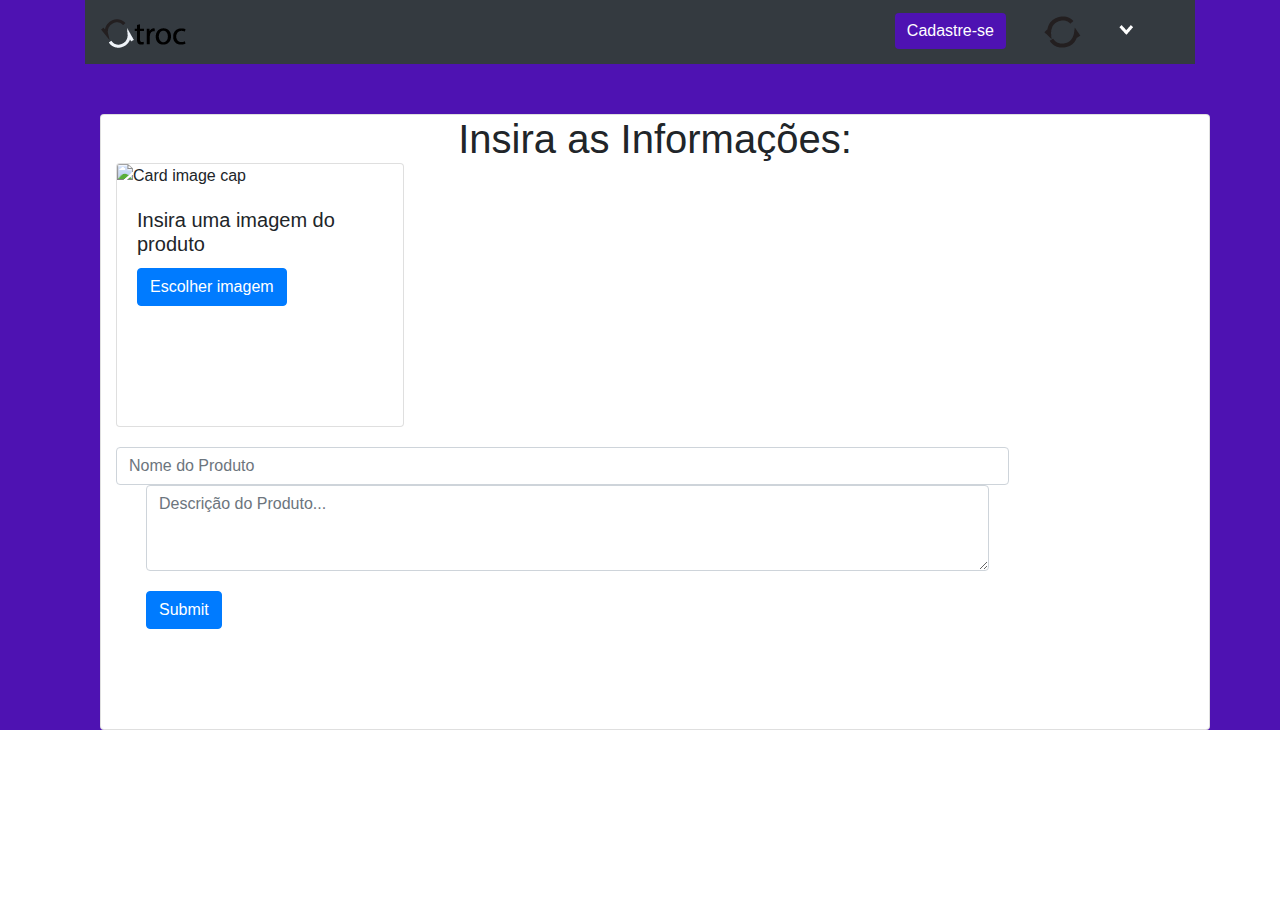
==== anunciar-prod.html @ b18137cd "novo design (incompleto)" ====
<!DOCTYPE html>
<html lang="en">

<head>
    <meta charset="UTF-8">
    <meta name="viewport" content="width=device-width, initial-scale=1.0">
    <meta http-equiv="X-UA-Compatible" content="ie=edge">
    <title>Document</title>
    <link rel="stylesheet" href="https://maxcdn.bootstrapcdn.com/bootstrap/4.0.0/css/bootstrap.min.css" integrity="sha384-Gn5384xqQ1aoWXA+058RXPxPg6fy4IWvTNh0E263XmFcJlSAwiGgFAW/dAiS6JXm"
        crossorigin="anonymous">
    <link rel="stylesheet" href="css/anunciar.css">
</head>

<body>
    <header>
        <div class="container">
            <nav class="navbar navbar-expand-lg navbar-dark bg-dark" style="margin-bottom:50px; width:100%;">

                <a class="navbar-brand" href="index.html">
                    <img src="img/troc_logo.png">
                </a>

                <button class="navbar-toggler" type="button" data-toggle="collapse" data-target="#navbarSite">
                    <span class="navbar-toggler-icon"></span>
                </button>

                <div class="collapse navbar-collapse" id="navbarSite">

                    <ul class="navbar-nav ml-auto">

                        <li class="nav-item espacamento">
                            <a class="btn btn-primary btn-cadastrar" href="cadastro.html" role="button">Cadastre-se</a>
                        </li>

                        <li class="nav-item espacaento">
                            <a class="nav-link" href="trocar.html">
                                <img src="img/troc_troca.png" alt="">
                            </a>
                        </li>

                        <li class="nav-item dropdown espacamento">
                            <a href="#">
                                <img src="img/troc_seta.png">
                            </a>
                        </li>

                    </ul>

                </div>

            </nav>

            <div class="row my-4 card">

                <form>
                    <h1 class="espacamento" style="text-align:center;">Insira as Informações:</h1>

                    <div class="card espacamento" style="width: 18rem;">
                        <img class="card-img-top" src=".../100px180/" alt="Card image cap">
                        <div class="card-body">
                            <h5 class="card-title">Insira uma imagem do produto</h5>
                            <a href="#" class="btn btn-primary">Escolher imagem</a>
                        </div>
                    </div>

                    <div class="col-sm-10">
                        <input type="text" class="form-control" placeholder="Nome do Produto">
                    </div>

                    <div class="form-group espacamento">
                        <div class="col-sm-10">
                            <textarea class="form-control" id="exampleFormControlTextarea1" rows="3" placeholder="Descrição do Produto..."></textarea>
                        </div>

                        <button type="submit" class="btn btn-primary">Submit</button>
                </form>
    </header>
</body>

</html>
---- css/anunciar.css ----
header{
    background-color: #4E12B2;
}

button{
    margin-left: 15px;
    margin-top: 20px;
}

.form-control{
    padding-right: 40px;
}

.form-group{
text-align: left;
}

.espacamento{
    margin: 0 30px;
}
.card{
    margin-bottom: 20px;
    margin-left: 15px;
}

.btn-cadastrar{
    background-color: #4E12B2;
    border: #4E12B2;
    margin-top: 5px;
}

.card{
    padding-bottom: 100px;
}
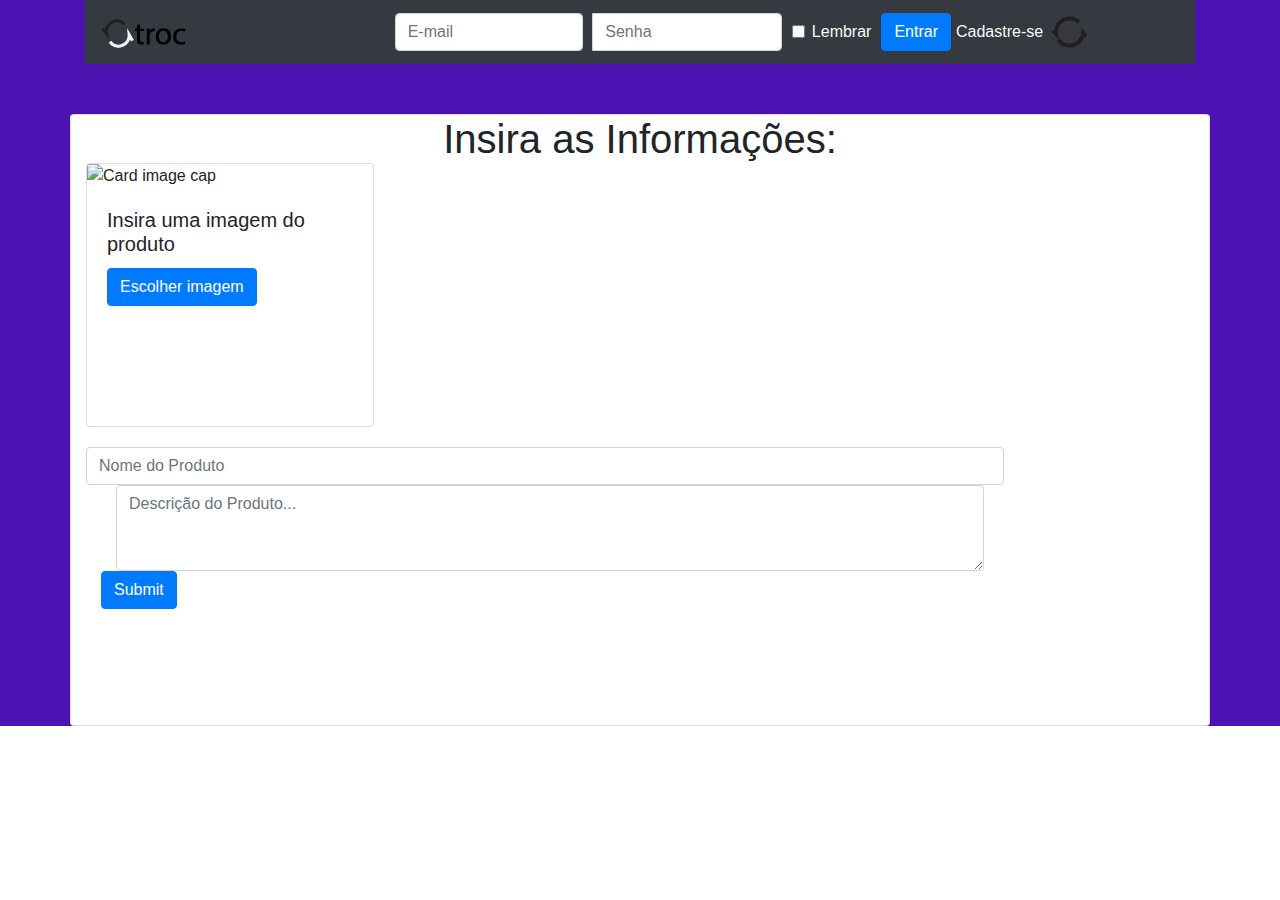
==== commit 8160454b: "nav pronta" ====
--- a/anunciar-prod.html
+++ b/anunciar-prod.html
@@ -6,9 +6,11 @@
     <meta name="viewport" content="width=device-width, initial-scale=1.0">
     <meta http-equiv="X-UA-Compatible" content="ie=edge">
     <title>Document</title>
+
+    <link rel="stylesheet" href="css/anunciar.css">
     <link rel="stylesheet" href="https://maxcdn.bootstrapcdn.com/bootstrap/4.0.0/css/bootstrap.min.css" integrity="sha384-Gn5384xqQ1aoWXA+058RXPxPg6fy4IWvTNh0E263XmFcJlSAwiGgFAW/dAiS6JXm"
         crossorigin="anonymous">
-    <link rel="stylesheet" href="css/anunciar.css">
+
 </head>
 
 <body>
@@ -28,26 +30,46 @@
 
                     <ul class="navbar-nav ml-auto">
 
-                        <li class="nav-item espacamento">
-                            <a class="btn btn-primary btn-cadastrar" href="cadastro.html" role="button">Cadastre-se</a>
-                        </li>
+                        <div class="nav-item form-row align-items-center">
+                            <div class="col-sm-3 my-1">
+                                <label class="sr-only" for="inlineFormInputName">E-mail</label>
+                                <input type="text" class="form-control" id="inlineFormInputName" placeholder="E-mail">
+                            </div>
 
-                        <li class="nav-item espacaento">
+                            <div class="col-sm-3 my-1">
+                                <label class="sr-only" for="inlineFormInputGroupUsername">Senha</label>
+                            
+
+                            <div class="input-group">
+                                <div class="input-group-prepend">
+                                </div>
+                                <input type="password" class="form-control" id="inlineFormInputGroupUsername" placeholder="Senha">
+                            </div>
+                            </div>
+                            <div class="col-auto my-1">
+                            <div class="form-check">
+                                <input class="form-check-input" type="checkbox" id="autoSizingCheck2">
+                                <label class="form-check-label text-light" for="autoSizingCheck2">
+                                Lembrar
+                                </label>
+                            </div>
+                            </div>
+                            <div class="col-auto my-1">
+                            <button type="submit" class="btn btn-primary">Entrar</button>
+                            </div>
+
+                            <a href="cadastro.html" class="text-light">Cadastre-se</a>
+
                             <a class="nav-link" href="trocar.html">
                                 <img src="img/troc_troca.png" alt="">
                             </a>
-                        </li>
-
-                        <li class="nav-item dropdown espacamento">
-                            <a href="#">
-                                <img src="img/troc_seta.png">
-                            </a>
-                        </li>
+    
+                        </div>
 
                     </ul>
-
+    
                 </div>
-
+            
             </nav>
 
             <div class="row my-4 card">
@@ -75,6 +97,10 @@
                         <button type="submit" class="btn btn-primary">Submit</button>
                 </form>
     </header>
+
+    <script src="https://code.jquery.com/jquery-3.2.1.slim.min.js" integrity="sha384-KJ3o2DKtIkvYIK3UENzmM7KCkRr/rE9/Qpg6aAZGJwFDMVNA/GpGFF93hXpG5KkN" crossorigin="anonymous"></script>
+    <script src="https://cdnjs.cloudflare.com/ajax/libs/popper.js/1.12.9/umd/popper.min.js" integrity="sha384-ApNbgh9B+Y1QKtv3Rn7W3mgPxhU9K/ScQsAP7hUibX39j7fakFPskvXusvfa0b4Q" crossorigin="anonymous"></script>
+    <script src="https://maxcdn.bootstrapcdn.com/bootstrap/4.0.0/js/bootstrap.min.js" integrity="sha384-JZR6Spejh4U02d8jOt6vLEHfe/JQGiRRSQQxSfFWpi1MquVdAyjUar5+76PVCmYl" crossorigin="anonymous"></script>
 </body>
 
 </html>